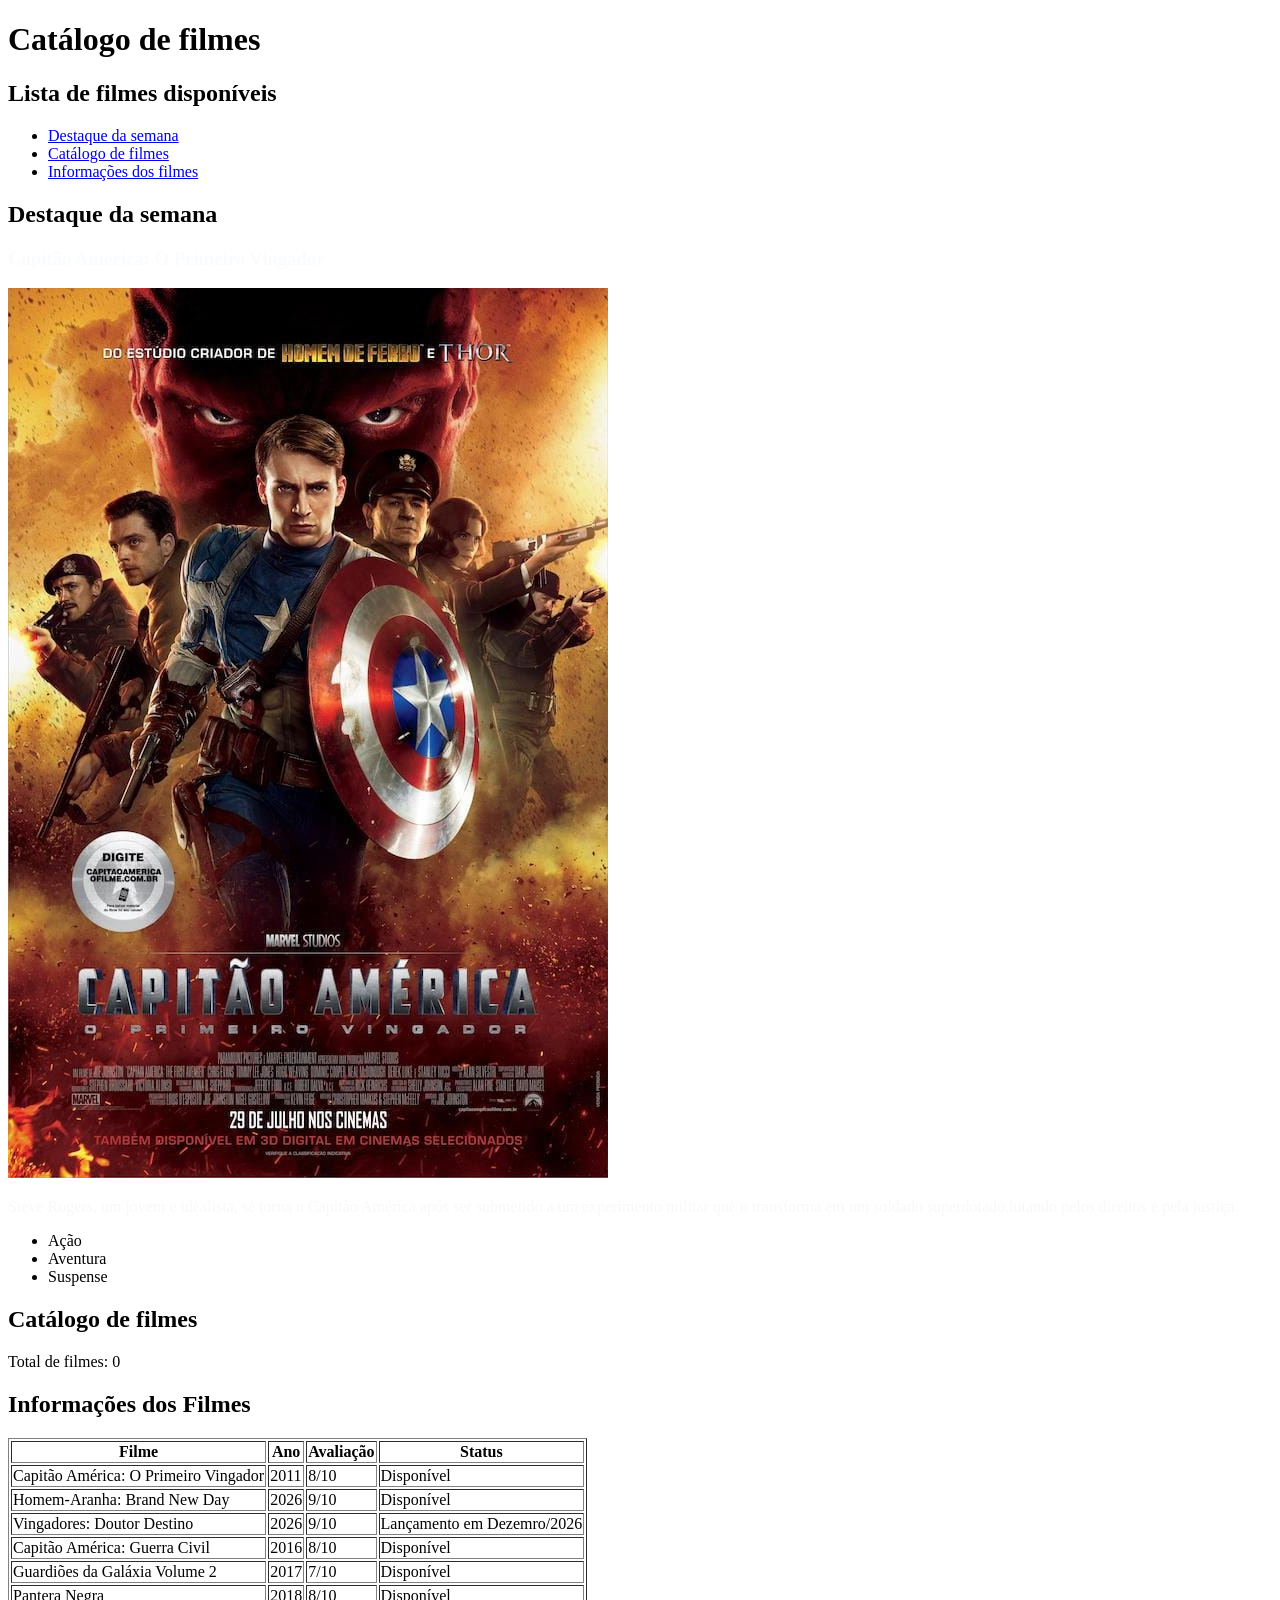
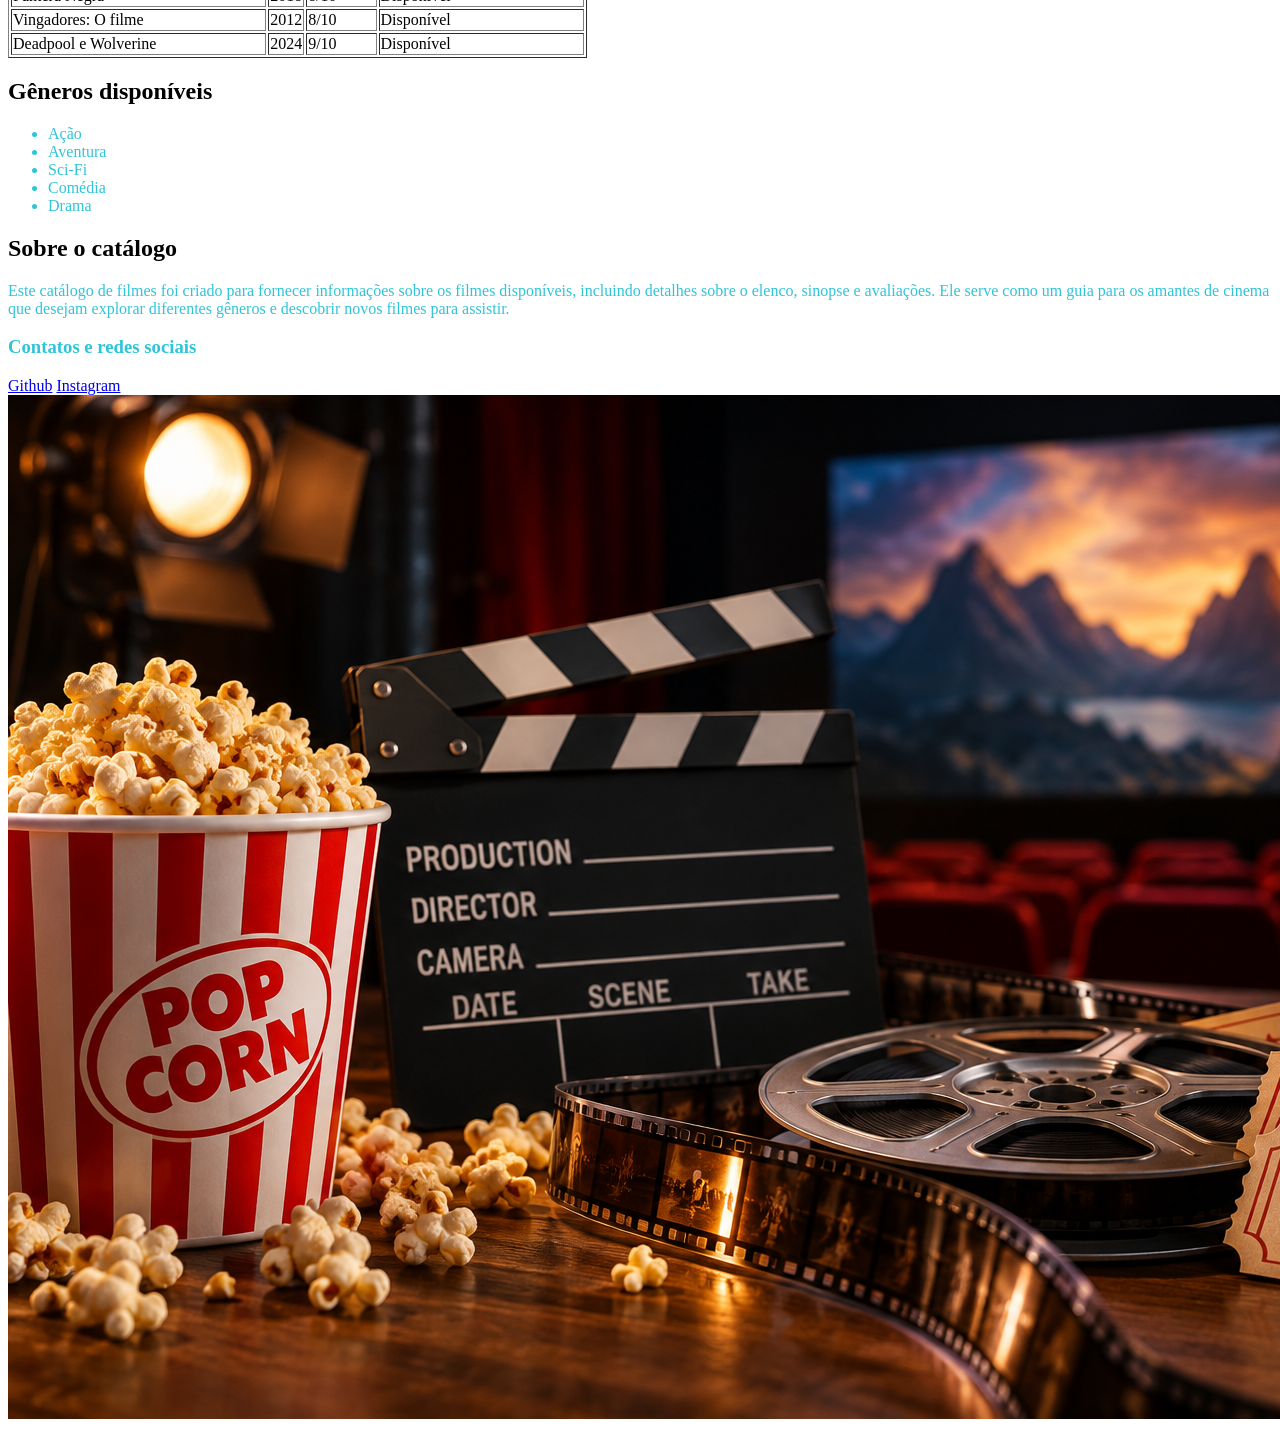
==== JS1/index.html @ 3860d75c "Create index.html adicionando no codigo de html javascript" ====
<!DOCTYPE html>
<html lang="pt-br">

<head>
    <meta charset="UTF-8">
    <meta name="viewport" content="width=device-width, initial-scale=1.0">
    <title>catalogo de filmes</title>
    <link rel="stylesheet" href="style.css">
</head>

<body>
    <header>
        <h1>Catálogo de filmes</h1>
        <h2 class="teste-visibilidade">Lista de filmes disponíveis</h2>
    </header>
    <nav>
        <ul>
            <li><a href="#destaque">Destaque da semana</a></li>
            <li><a href="#catalogo">Catálogo de filmes</a></li>
            <li><a href="#informacoes">Informações dos filmes</a></li>
        </ul>
    </nav>
    <section class="destaque" id="destaque">
        <h2>Destaque da semana</h2>
        <h3 style="color: rgb(249, 251, 253);">Capitão América: O Primeiro Vingador</h3>
        <img class="poster" src="imagens/poster1.jpg" alt="Pôster do Capitão América">
        <p style="color: rgb(250, 247, 247);">Steve Rogers, um jovem e idealista, se torna o Capitão América após ser
            submetido a um
            experimento militar
            que o transforma em um soldado superdotado,lutando pelos direitos e pela justiça.</p>
        <ul>
            <li>Ação</li>
            <li>Aventura</li>
            <li>Suspense</li>
        </ul>

    </section>

    <section id="catalogo">
    <h2>Catálogo de filmes</h2>

    <p>Total de filmes: <span id="contador">0</span></p>

    <div class="catalogo"></div>
</section>
    <section id="informacoes">
        <h2>Informações dos Filmes</h2>
        <table border="1">
            <tr>
                <th> Filme </th>
                <th> Ano </th>
                <th> Avaliação </th>
                <th>Status</th>
            </tr>
             <tr>
                <td> Capitão América: O Primeiro Vingador </td>
                <td> 2011 </td>
                <td> 8/10 </td>
                <td> Disponível </td>
            </tr> 
            <tr>
                <td> Homem-Aranha: Brand New Day </td>
                <td> 2026 </td>
                <td> 9/10 </td>
                <td> Disponível </td>
            </tr>
            <tr>
                <td> Vingadores: Doutor Destino </td>
                <td> 2026 </td>
                <td> 9/10 </td>
                <td> Lançamento em Dezemro/2026 </td>
            </tr>
            <tr>
                <td> Capitão América: Guerra Civil </td>
                <td> 2016 </td>
                <td> 8/10 </td>
                <td> Disponível </td>
            </tr>
            <tr>
                <td> Guardiões da Galáxia Volume 2 </td>
                <td> 2017 </td>
                <td> 7/10 </td>
                <td> Disponível </td>
            </tr>
            <tr>
                <td> Pantera Negra </td>
                <td> 2018 </td>
                <td> 8/10 </td>
                <td> Disponível </td>
            </tr>
            <tr>
                <td> Vingadores: O filme </td>
                <td> 2012 </td>
                <td> 8/10 </td>
                <td> Disponível </td>
            </tr>
            <tr>
                <td> Deadpool e Wolverine </td>
                <td> 2024 </td>
                <td> 9/10 </td>
                <td> Disponível </td>
            </tr>
        </table>
    </section>
    <section>
        <h2>Gêneros disponíveis</h2>
        <ul style="color: rgb(48, 196, 216);" class="generos">
            <li>Ação</li>
            <li>Aventura</li>
            <li>Sci-Fi</li>
            <li>Comédia</li>
            <li>Drama</li>
        </ul>
    </section>

    <section id="sobre">
        <h2>Sobre o catálogo</h2>
        <p style="color: rgb(48, 196, 216);">Este catálogo de filmes foi criado para fornecer informações sobre os
            filmes disponíveis, incluindo detalhes sobre o elenco, sinopse e avaliações. Ele serve como um guia para
            os amantes de cinema que desejam explorar diferentes gêneros e descobrir novos filmes para assistir.</p>
        <h3 style="color: rgb(48, 196, 216);">Contatos e redes sociais</h3>
        <a class="social" href="https://github.com/hichas23">Github</a>
        <a class="social" href="https://www.instagram.com/hicham_ma23">Instagram</a>

        <img class="imagem-sobre" src="imagens/cinemacss.png" alt="tela de cinema com pipoca e balde de refrigerante">
    </section>
    <script src="script.js"></script>
</body>

</html>
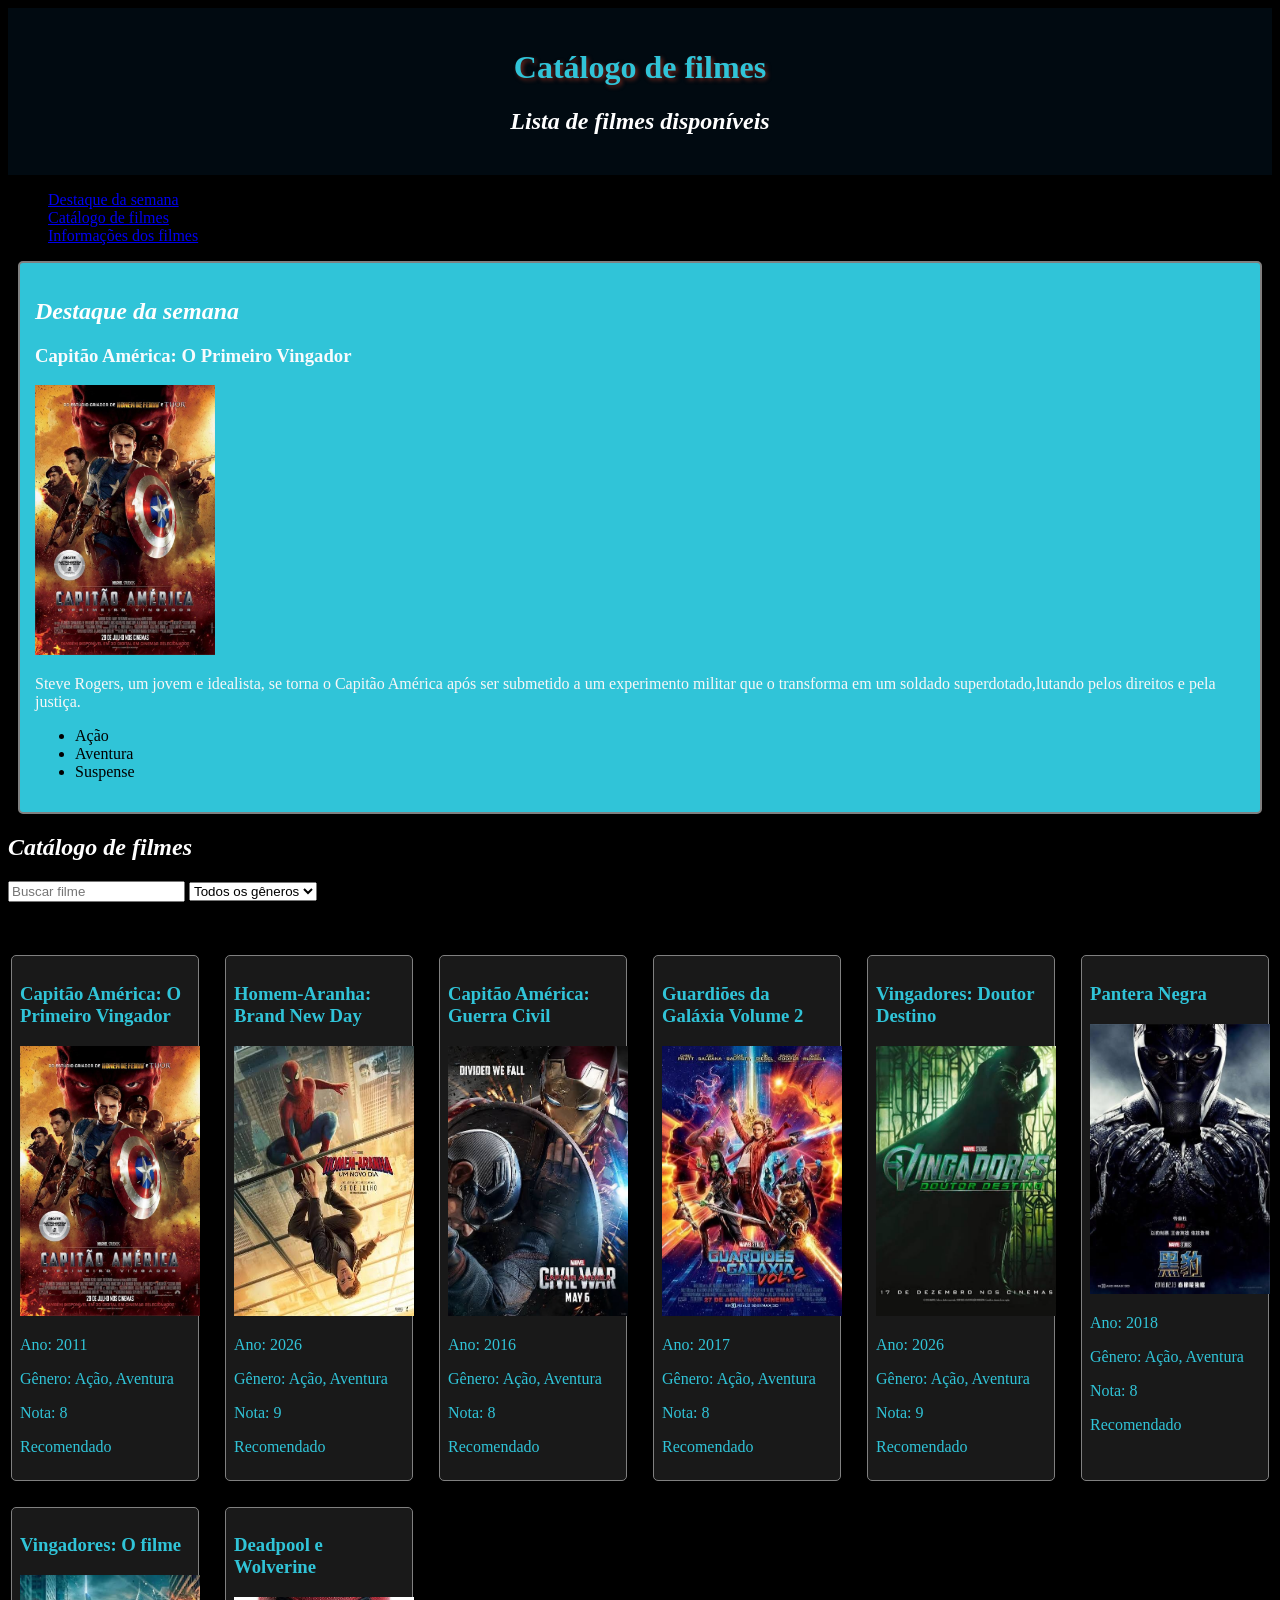
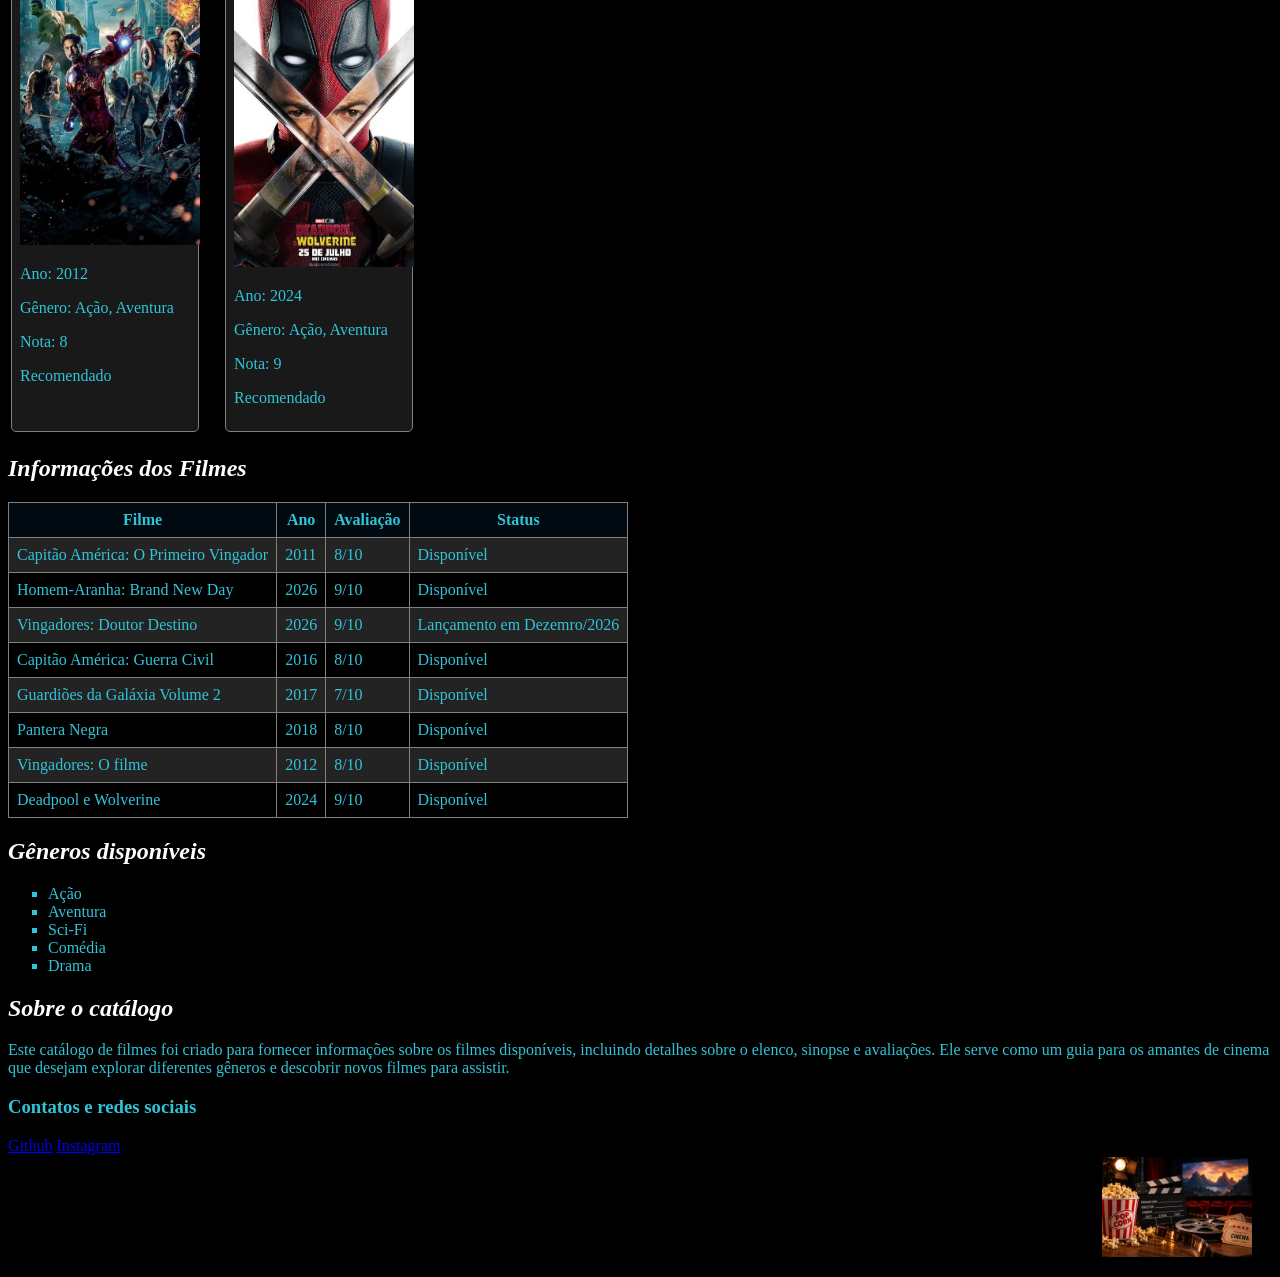
==== commit 5a057e0b: "Update index.html adicionando a pesquisa nos filmes e o gênero deles" ====
--- a/JS1/index.html
+++ b/JS1/index.html
@@ -37,12 +37,18 @@
     </section>
 
     <section id="catalogo">
-    <h2>Catálogo de filmes</h2>
+        <h2>Catálogo de filmes</h2>
+        <input type="text" id="busca" placeholder="Buscar filme">
+        <select id="filtro-genero">
+            <option value="Todos">Todos os gêneros</option>
+            <option value="Ação">Ação</option>
+            <option value="Aventura">Aventura</option>
+            <option value="Comédia">Comédia</option>
+        </select>
+        <p>Total de filmes: <span id="contador">0</span></p>
 
-    <p>Total de filmes: <span id="contador">0</span></p>
-
-    <div class="catalogo"></div>
-</section>
+        <div class="catalogo"></div>
+    </section>
     <section id="informacoes">
         <h2>Informações dos Filmes</h2>
         <table border="1">
@@ -52,12 +58,12 @@
                 <th> Avaliação </th>
                 <th>Status</th>
             </tr>
-             <tr>
+            <tr>
                 <td> Capitão América: O Primeiro Vingador </td>
                 <td> 2011 </td>
                 <td> 8/10 </td>
                 <td> Disponível </td>
-            </tr> 
+            </tr>
             <tr>
                 <td> Homem-Aranha: Brand New Day </td>
                 <td> 2026 </td>
--- a/JS1/style.css
+++ b/JS1/style.css
@@ -0,0 +1,98 @@
+header {
+    background-color: rgb(1, 10, 17);
+    padding: 20px;
+    text-align: center;
+}
+
+h1 {
+    color: rgb(48, 196, 216);
+    text-shadow: 2px 2px 4px rgba(226, 67, 39, 0.5);
+}
+
+.filme h3 a {
+    color: rgb(48, 196, 216);
+    text-decoration: none;
+}
+
+.filme h3 a:hover {
+    text-decoration: underline;
+}
+
+h2 {
+    font-style: italic;
+    color: white;
+}
+
+.destaque {
+    border: 2px solid gray;
+    border-radius: 5px;
+    padding: 15px;
+    margin: 10px;
+    background-color: rgb(48, 196, 216);
+}
+
+.poster {
+    width: 180px;
+    height: 270px;
+}
+
+body {
+    background-color: black;
+
+}
+
+.filme {
+    border: 1px solid grey;
+    background-color: rgb(25, 25, 25);
+    border-radius: 5px;
+    padding: 8px;
+    margin: 3px;
+
+}
+
+.catalogo {
+    display: grid;
+    grid-template-columns: repeat(auto-fit, minmax(180px, 1fr));
+    gap: 20px;
+}
+
+table {
+    color: rgb(48, 196, 216);
+    border-collapse: collapse;
+}
+
+th, td {
+    padding: 8px;
+}
+
+th {
+    background-color: rgb(1, 10, 17);
+}
+
+tr:nth-child(even) {
+    background-color: rgb(35, 35, 35);
+}
+
+.social:hover {
+    color: rgb(14, 235, 25);
+    text-decoration: none;
+    padding: 8px;
+}
+
+.imagem-sobre {
+    float: right;
+    width: 150px;
+    margin: 20px;
+}
+
+.social:focus {
+    color: darkred;
+    outline: 2px solid darkred;
+}
+
+.generos {
+    list-style-type: square;
+}
+.teste-visibilidade {
+    visibility: visible;
+}
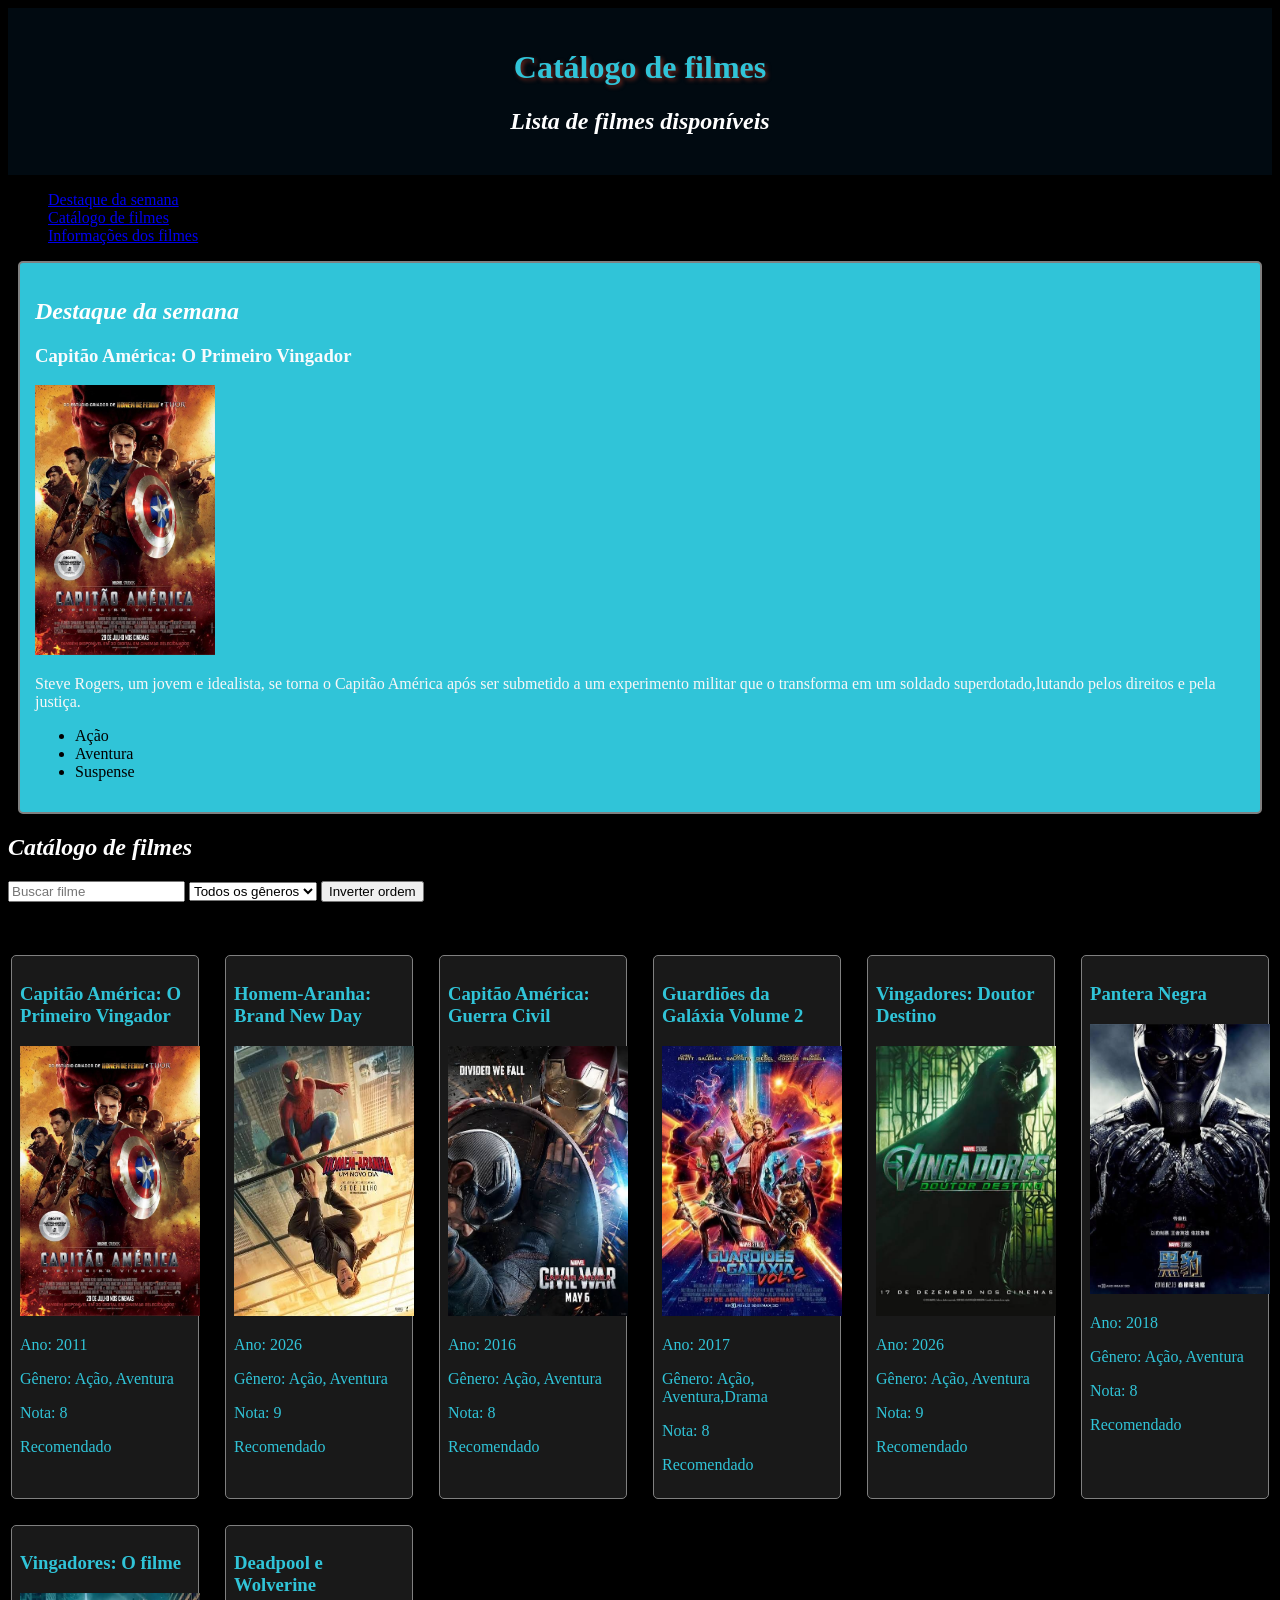
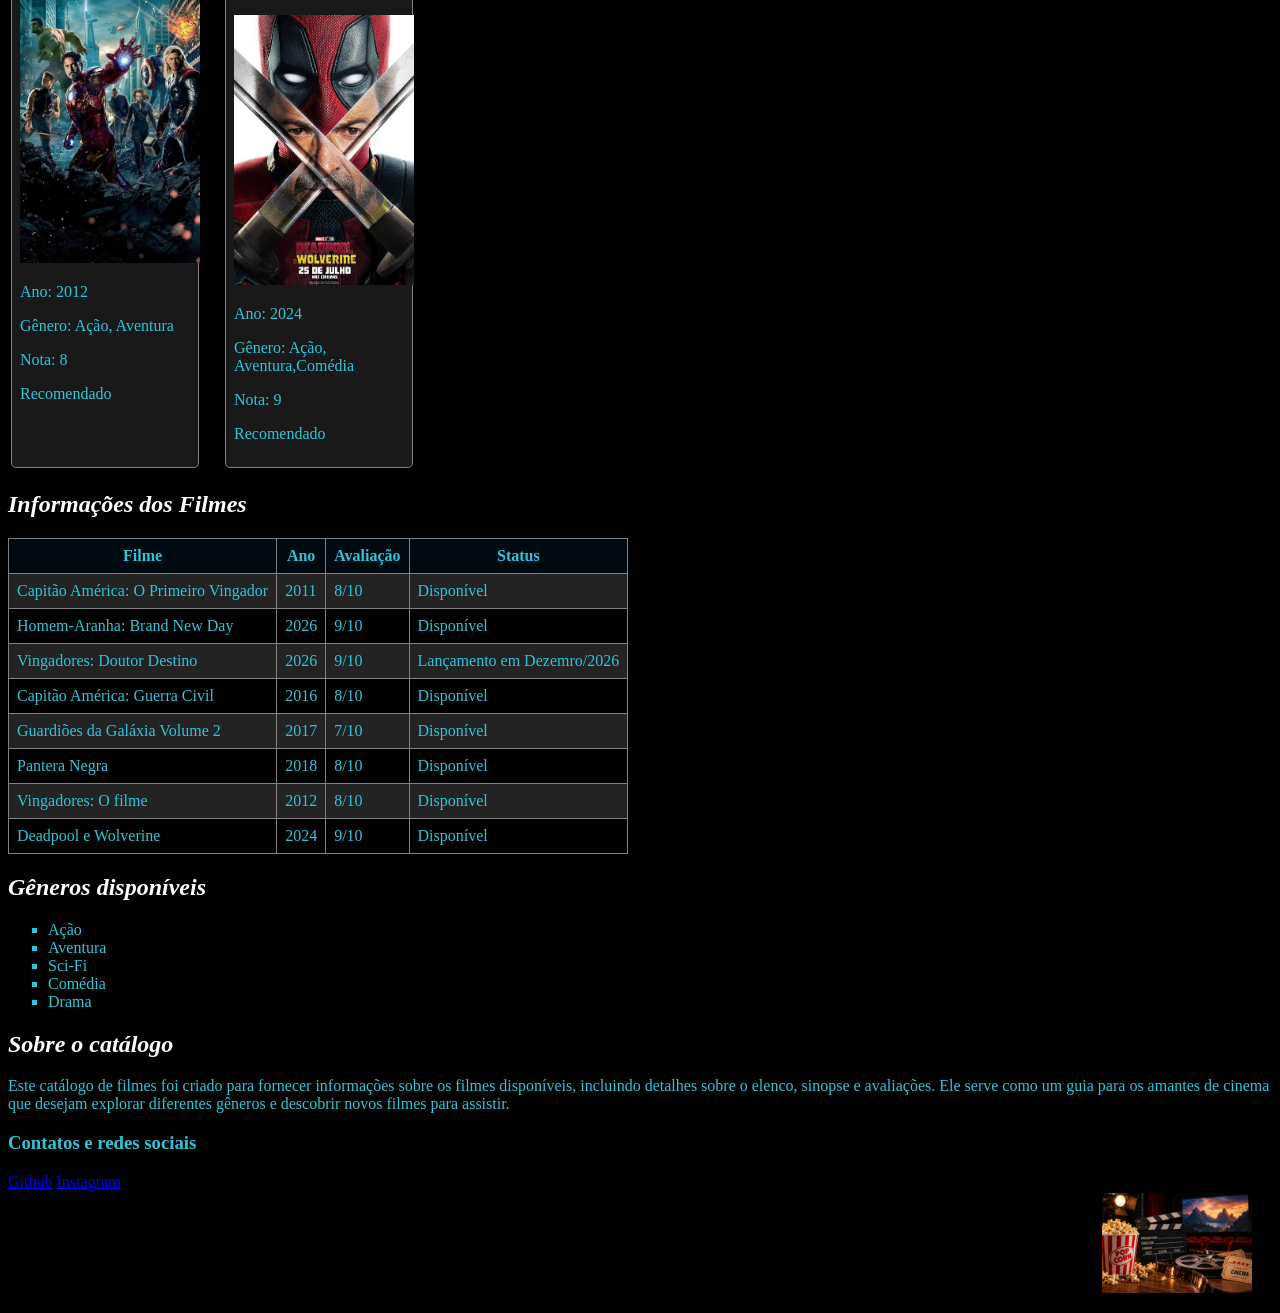
==== commit 60ae96bb: "Update index.html adicionando generos faltantes nos filmes" ====
--- a/JS1/index.html
+++ b/JS1/index.html
@@ -44,7 +44,9 @@
             <option value="Ação">Ação</option>
             <option value="Aventura">Aventura</option>
             <option value="Comédia">Comédia</option>
+            <option value="Drama">Drama</option>
         </select>
+        <button id="btn-inverter">Inverter ordem</button>
         <p>Total de filmes: <span id="contador">0</span></p>
 
         <div class="catalogo"></div>
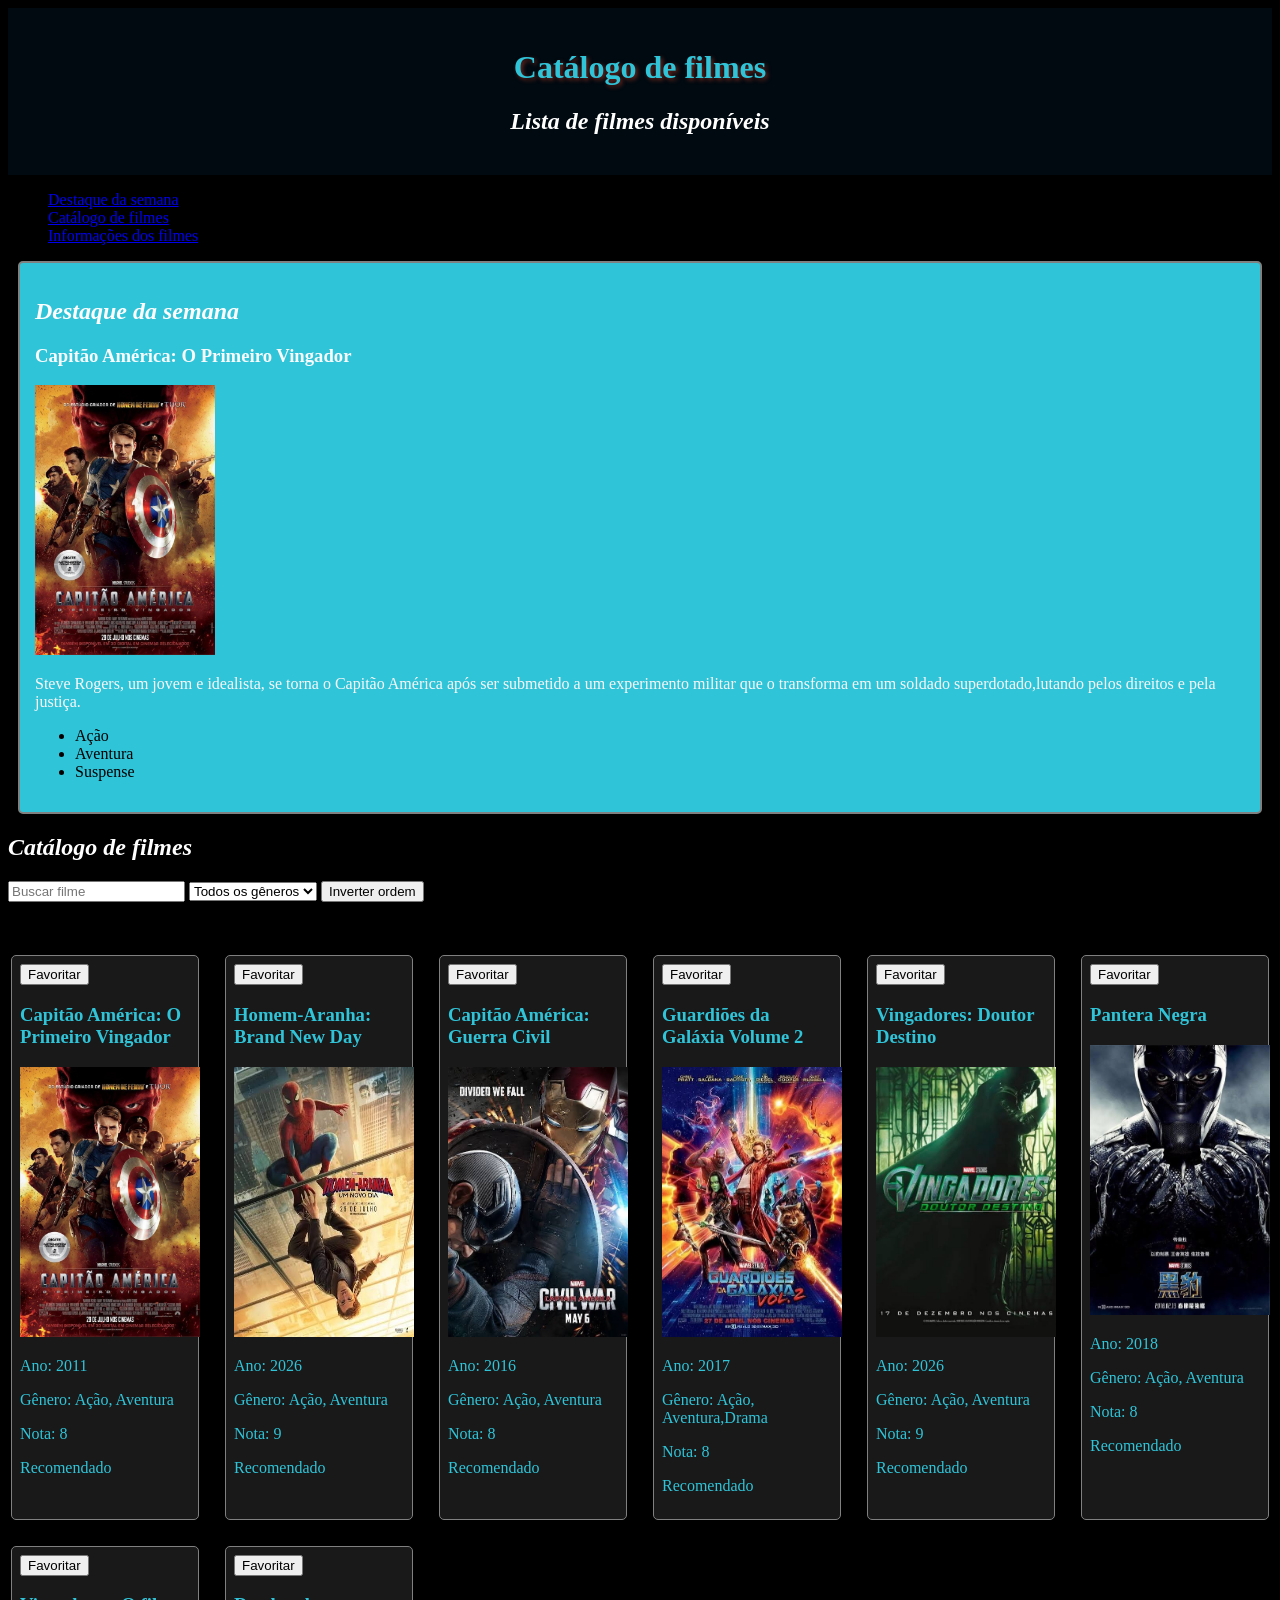
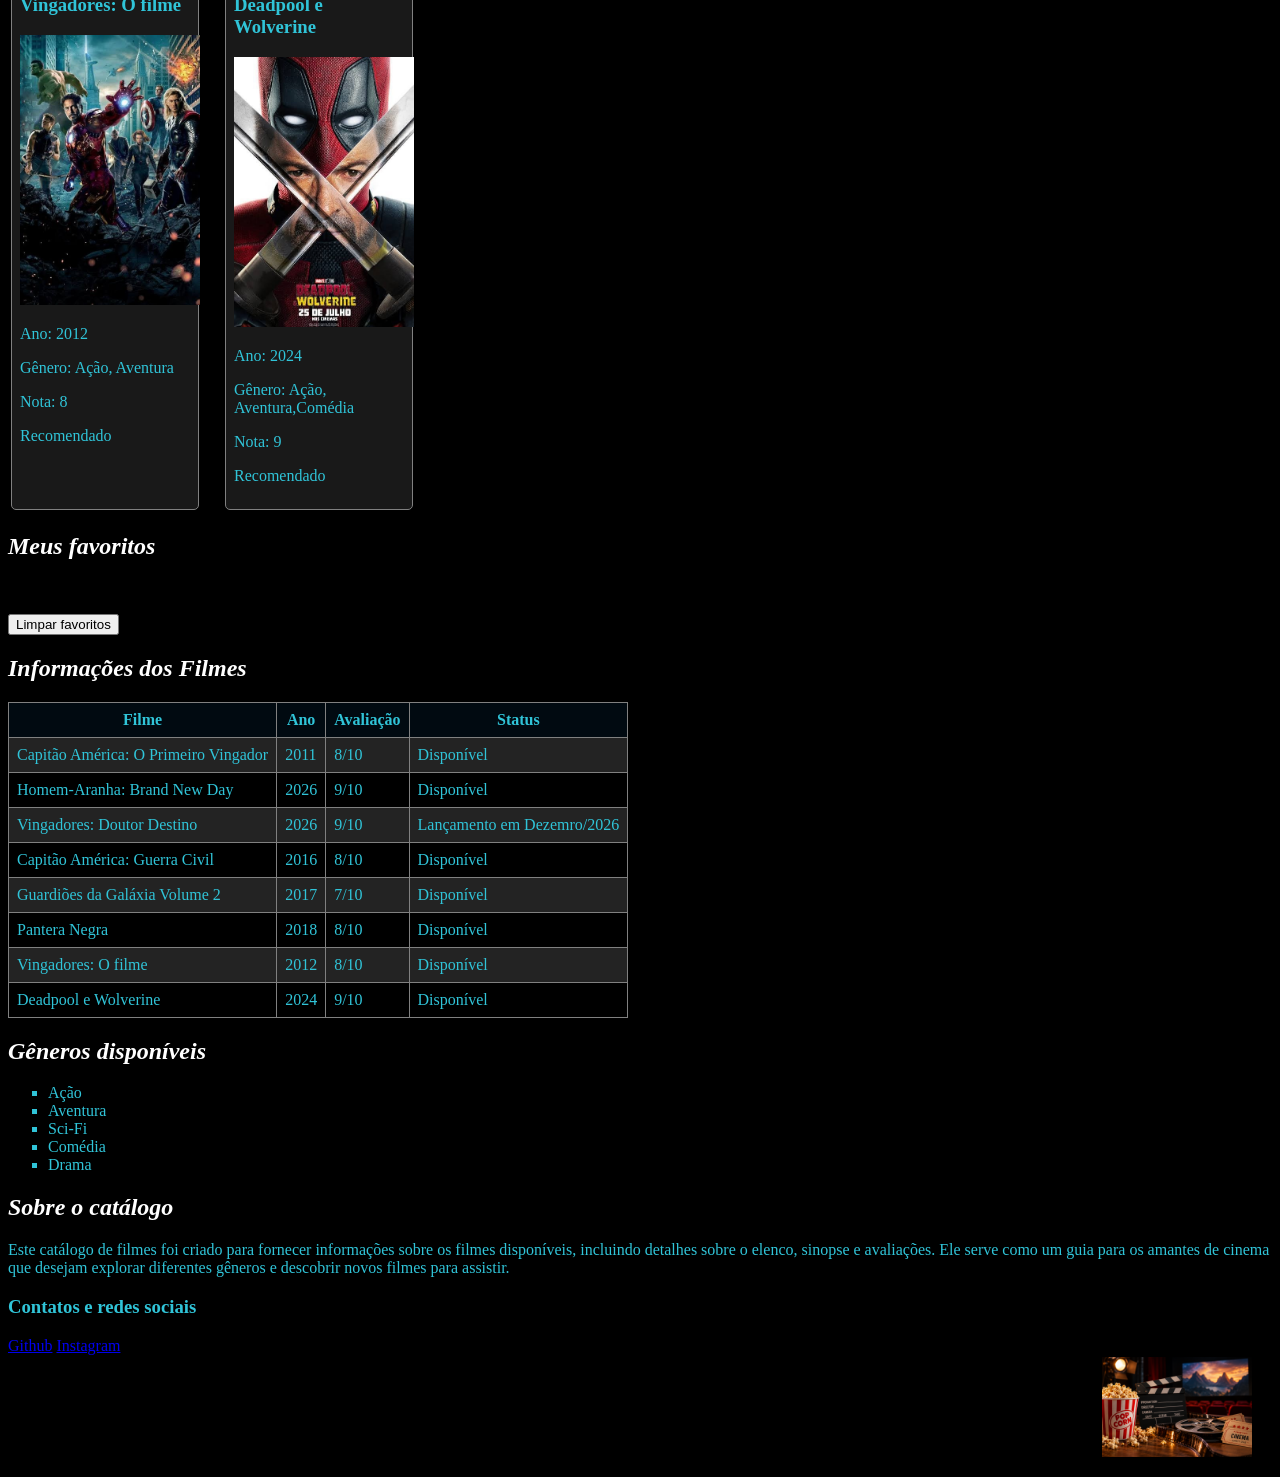
==== commit f6787764: "Update index.html adicionando a area de favoritos e dando espaço ao código" ====
--- a/JS1/index.html
+++ b/JS1/index.html
@@ -46,10 +46,21 @@
             <option value="Comédia">Comédia</option>
             <option value="Drama">Drama</option>
         </select>
+
         <button id="btn-inverter">Inverter ordem</button>
+
         <p>Total de filmes: <span id="contador">0</span></p>
 
         <div class="catalogo"></div>
+    </section>
+    <section id="area-favoritos">
+        <h2>Meus favoritos</h2>
+
+        <p>Total de favoritos: <span id="contador-favoritos">0</span></p>
+
+        <ul id="lista-favoritos"></ul>
+
+        <button id="btn-limpar-favoritos">Limpar favoritos</button>
     </section>
     <section id="informacoes">
         <h2>Informações dos Filmes</h2>
@@ -122,11 +133,14 @@
     </section>
 
     <section id="sobre">
+
         <h2>Sobre o catálogo</h2>
+
         <p style="color: rgb(48, 196, 216);">Este catálogo de filmes foi criado para fornecer informações sobre os
             filmes disponíveis, incluindo detalhes sobre o elenco, sinopse e avaliações. Ele serve como um guia para
             os amantes de cinema que desejam explorar diferentes gêneros e descobrir novos filmes para assistir.</p>
         <h3 style="color: rgb(48, 196, 216);">Contatos e redes sociais</h3>
+
         <a class="social" href="https://github.com/hichas23">Github</a>
         <a class="social" href="https://www.instagram.com/hicham_ma23">Instagram</a>
 
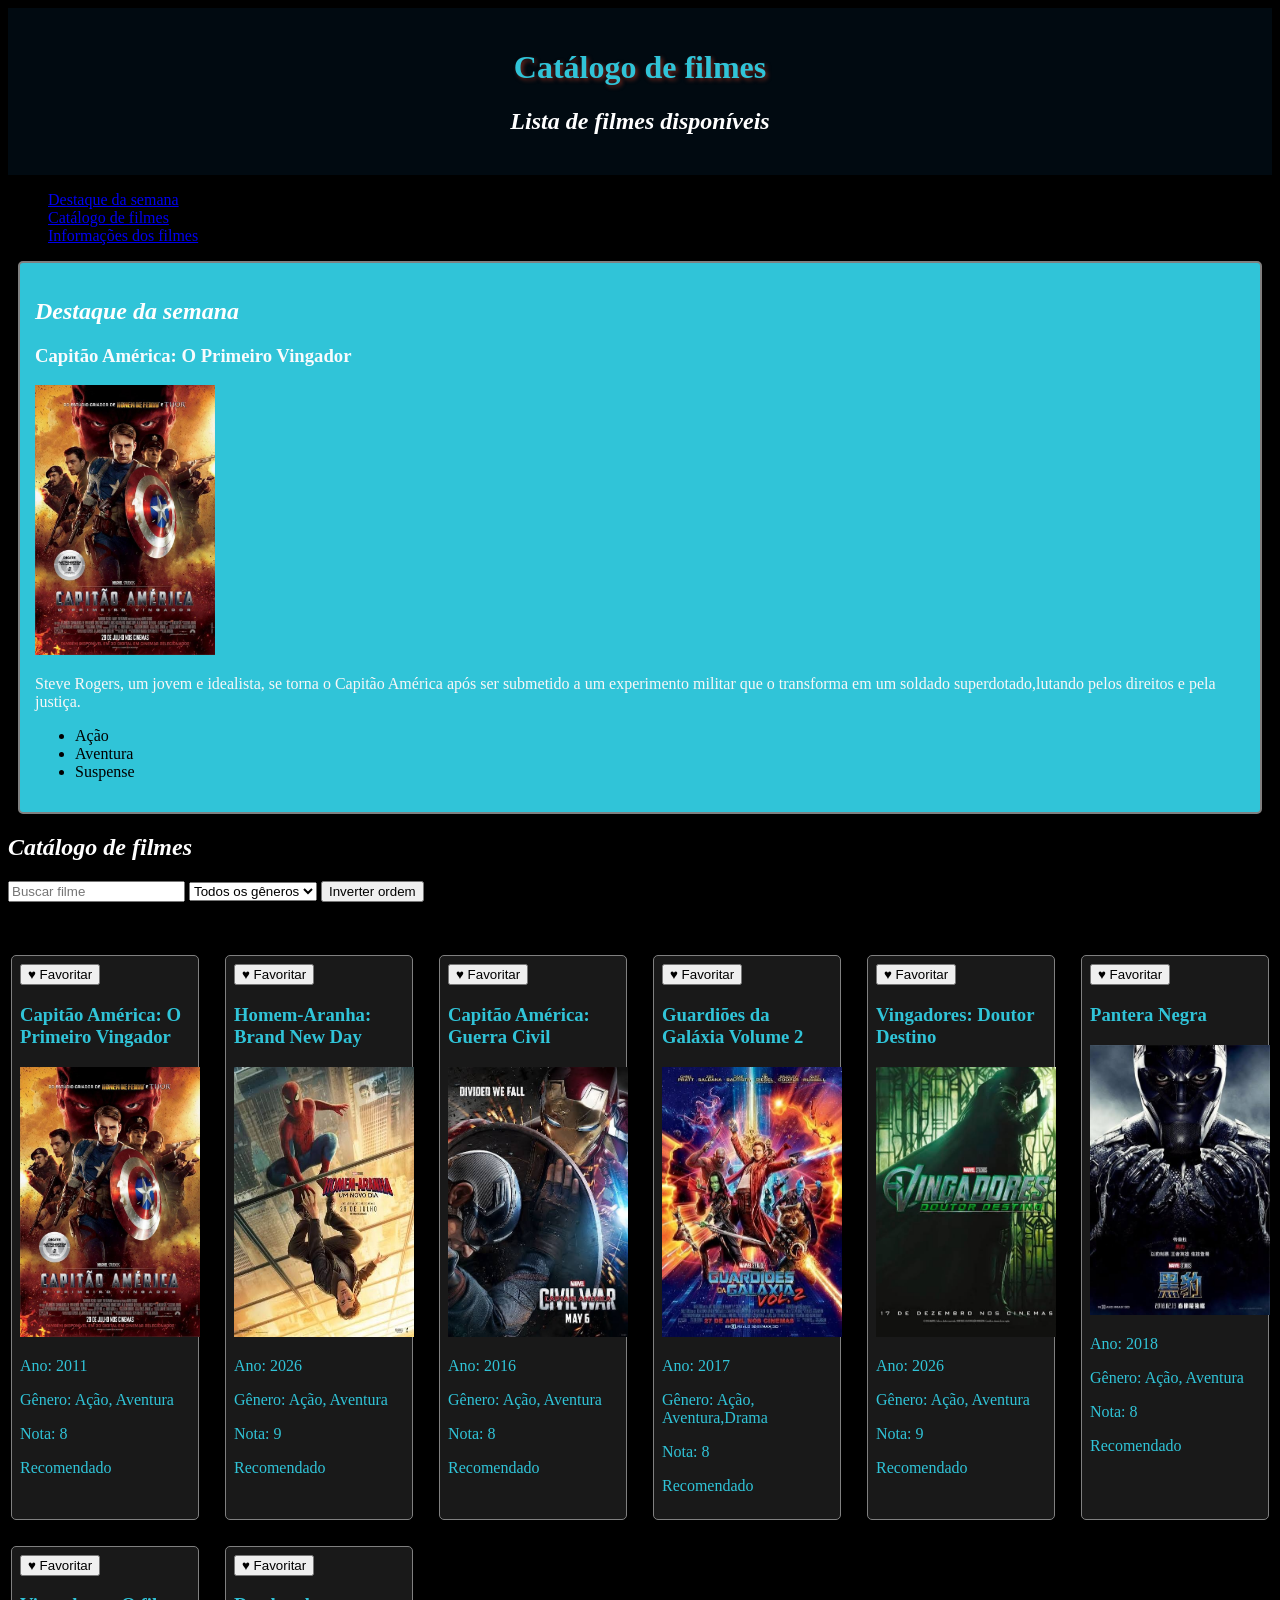
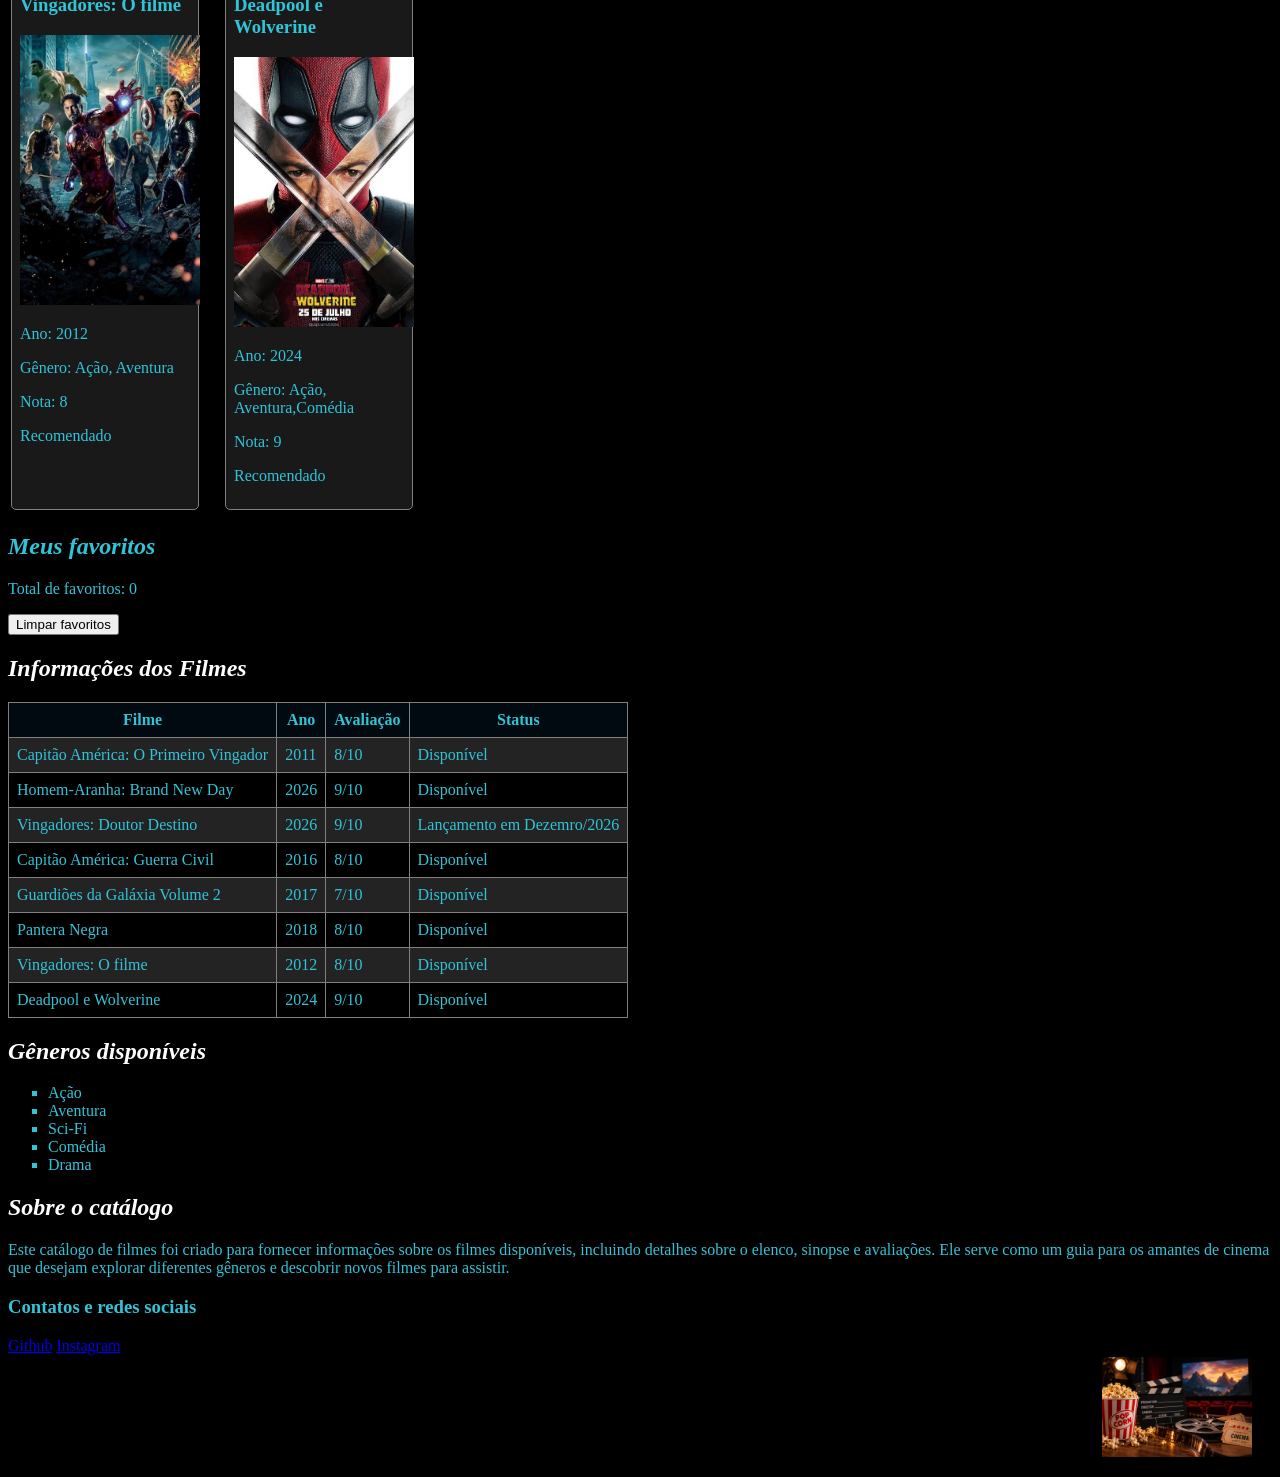
==== commit 852e8a9d: "Update index.html configurando o titulo destaque da semana" ====
--- a/JS1/index.html
+++ b/JS1/index.html
@@ -21,7 +21,7 @@
         </ul>
     </nav>
     <section class="destaque" id="destaque">
-        <h2>Destaque da semana</h2>
+        <h2 id="destaque">Destaque da semana</h2>
         <h3 style="color: rgb(249, 251, 253);">Capitão América: O Primeiro Vingador</h3>
         <img class="poster" src="imagens/poster1.jpg" alt="Pôster do Capitão América">
         <p style="color: rgb(250, 247, 247);">Steve Rogers, um jovem e idealista, se torna o Capitão América após ser
@@ -54,9 +54,10 @@
         <div class="catalogo"></div>
     </section>
     <section id="area-favoritos">
-        <h2>Meus favoritos</h2>
+        <h2 style-color listaFavoritos.innerHTML +=` <li style="color: rgb(48, 196, 216);">Meus favoritos</h2>
 
-        <p>Total de favoritos: <span id="contador-favoritos">0</span></p>
+        <p style-color : listaFavoritos.innerHTML +=` <li style="color: rgb(48, 196, 216);">Total de favoritos: <span
+                id="contador-favoritos">0</span></p>
 
         <ul id="lista-favoritos"></ul>
 
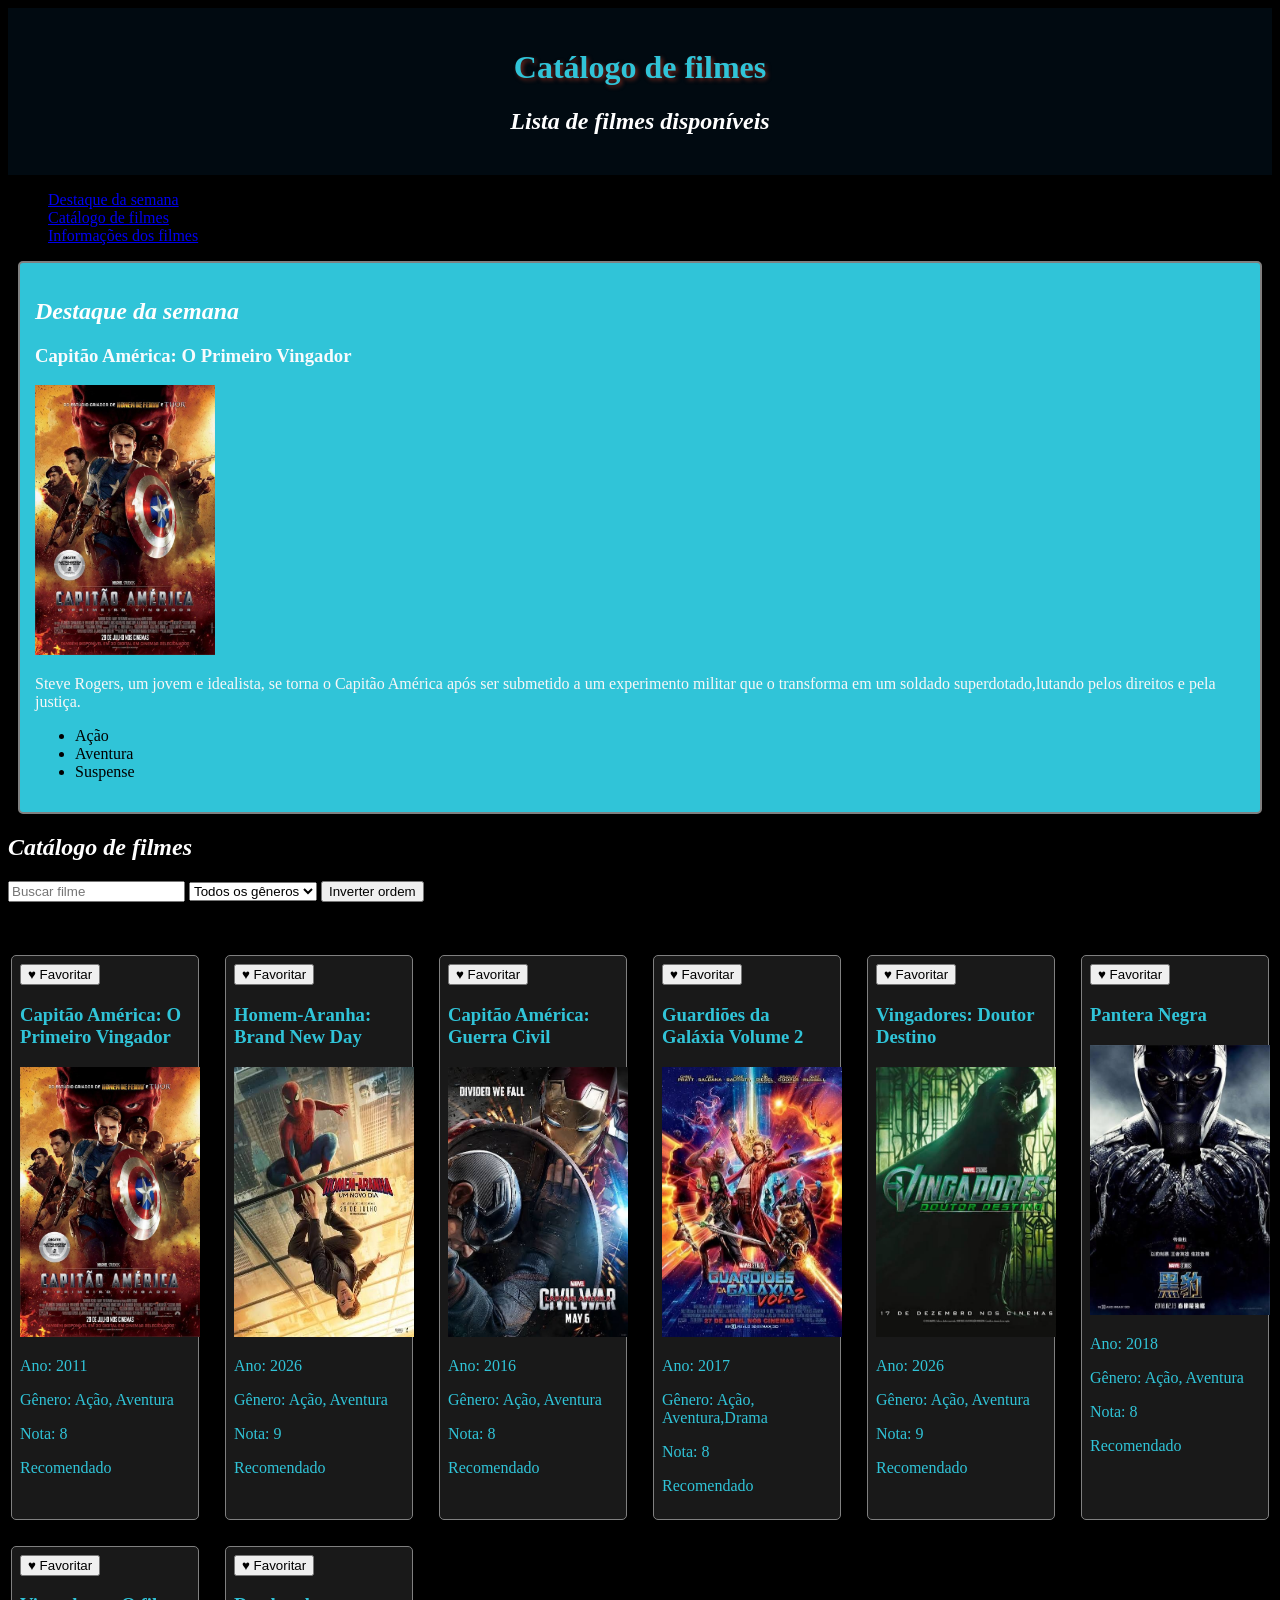
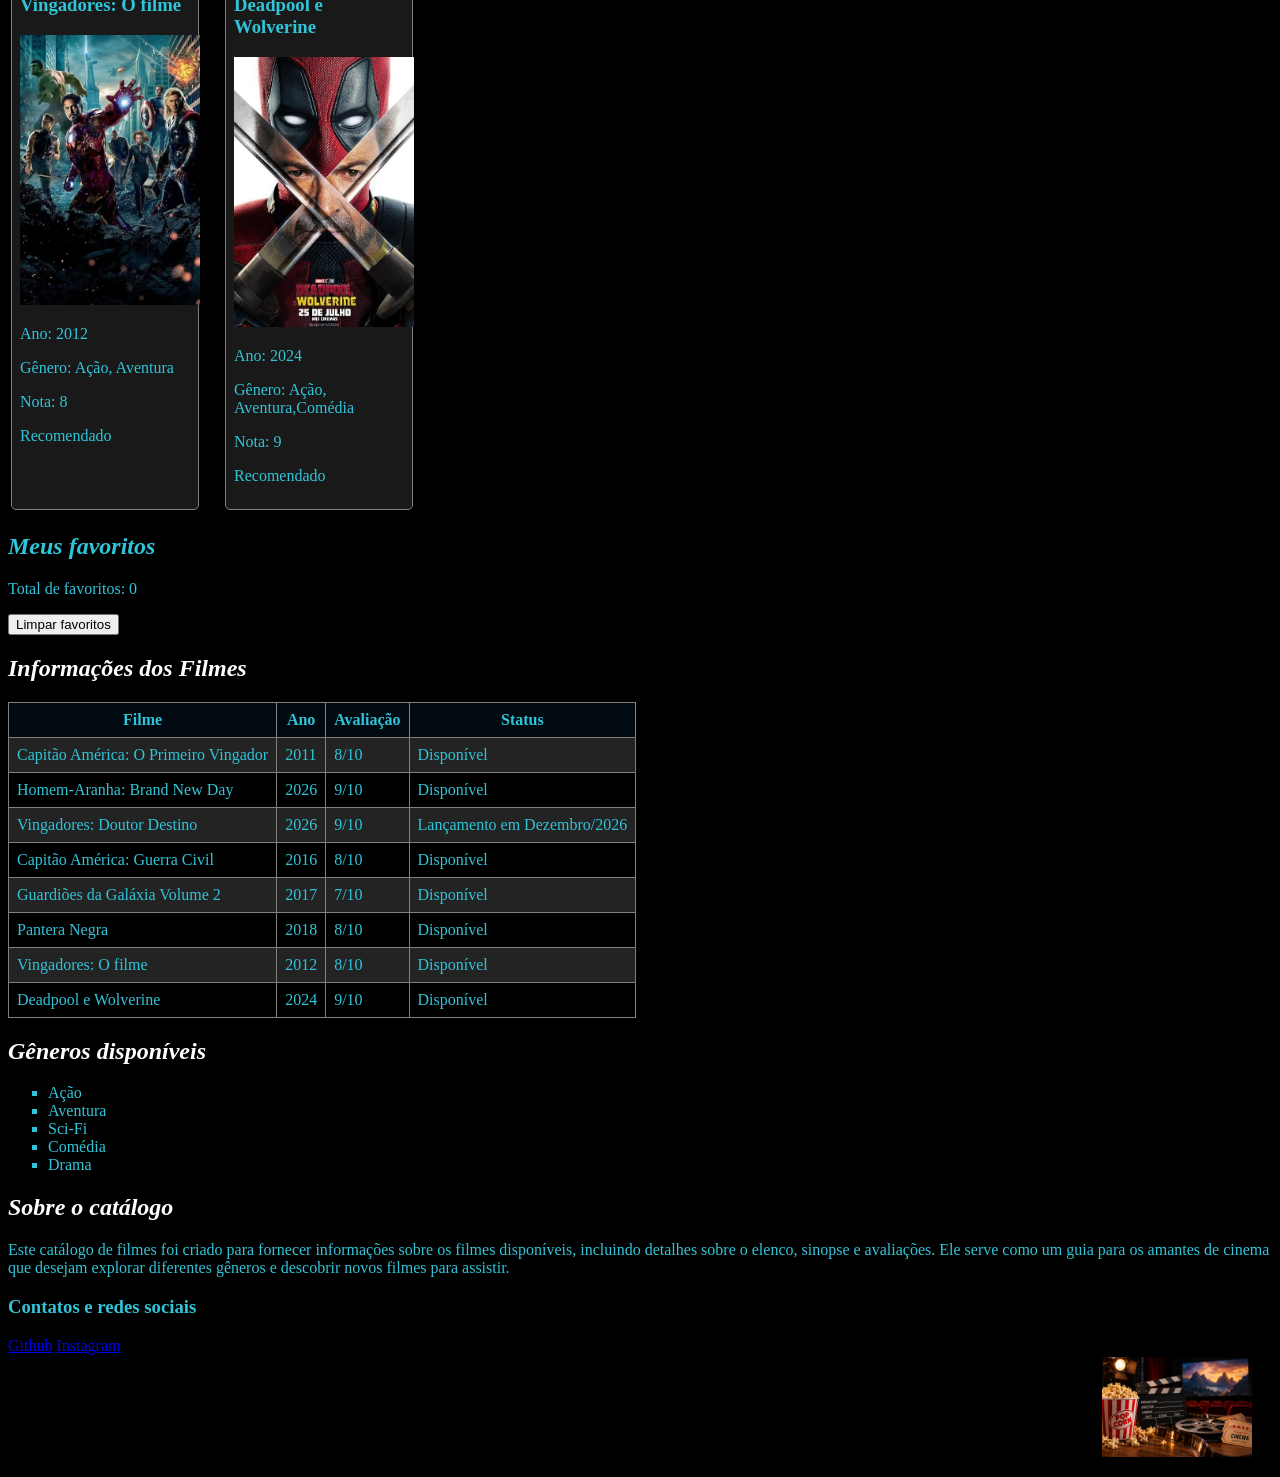
==== commit e35e0c36: "Update index.html correção de coloração" ====
--- a/JS1/index.html
+++ b/JS1/index.html
@@ -21,7 +21,7 @@
         </ul>
     </nav>
     <section class="destaque" id="destaque">
-        <h2 id="destaque">Destaque da semana</h2>
+        <h2 id="titulo-destaque">Destaque da semana</h2>
         <h3 style="color: rgb(249, 251, 253);">Capitão América: O Primeiro Vingador</h3>
         <img class="poster" src="imagens/poster1.jpg" alt="Pôster do Capitão América">
         <p style="color: rgb(250, 247, 247);">Steve Rogers, um jovem e idealista, se torna o Capitão América após ser
@@ -54,9 +54,9 @@
         <div class="catalogo"></div>
     </section>
     <section id="area-favoritos">
-        <h2 style-color listaFavoritos.innerHTML +=` <li style="color: rgb(48, 196, 216);">Meus favoritos</h2>
+        <h2 style-color="rgb (48,196,216)" listaFavoritos.innerHTML +=` <li style="color: rgb(48, 196, 216);">Meus favoritos</h2>
 
-        <p style-color : listaFavoritos.innerHTML +=` <li style="color: rgb(48, 196, 216);">Total de favoritos: <span
+        <p style-color="rgb (48,196,216)" : listaFavoritos.innerHTML +=` <li style="color: rgb(48, 196, 216);">Total de favoritos: <span
                 id="contador-favoritos">0</span></p>
 
         <ul id="lista-favoritos"></ul>
@@ -88,7 +88,7 @@
                 <td> Vingadores: Doutor Destino </td>
                 <td> 2026 </td>
                 <td> 9/10 </td>
-                <td> Lançamento em Dezemro/2026 </td>
+                <td> Lançamento em Dezembro/2026 </td>
             </tr>
             <tr>
                 <td> Capitão América: Guerra Civil </td>
